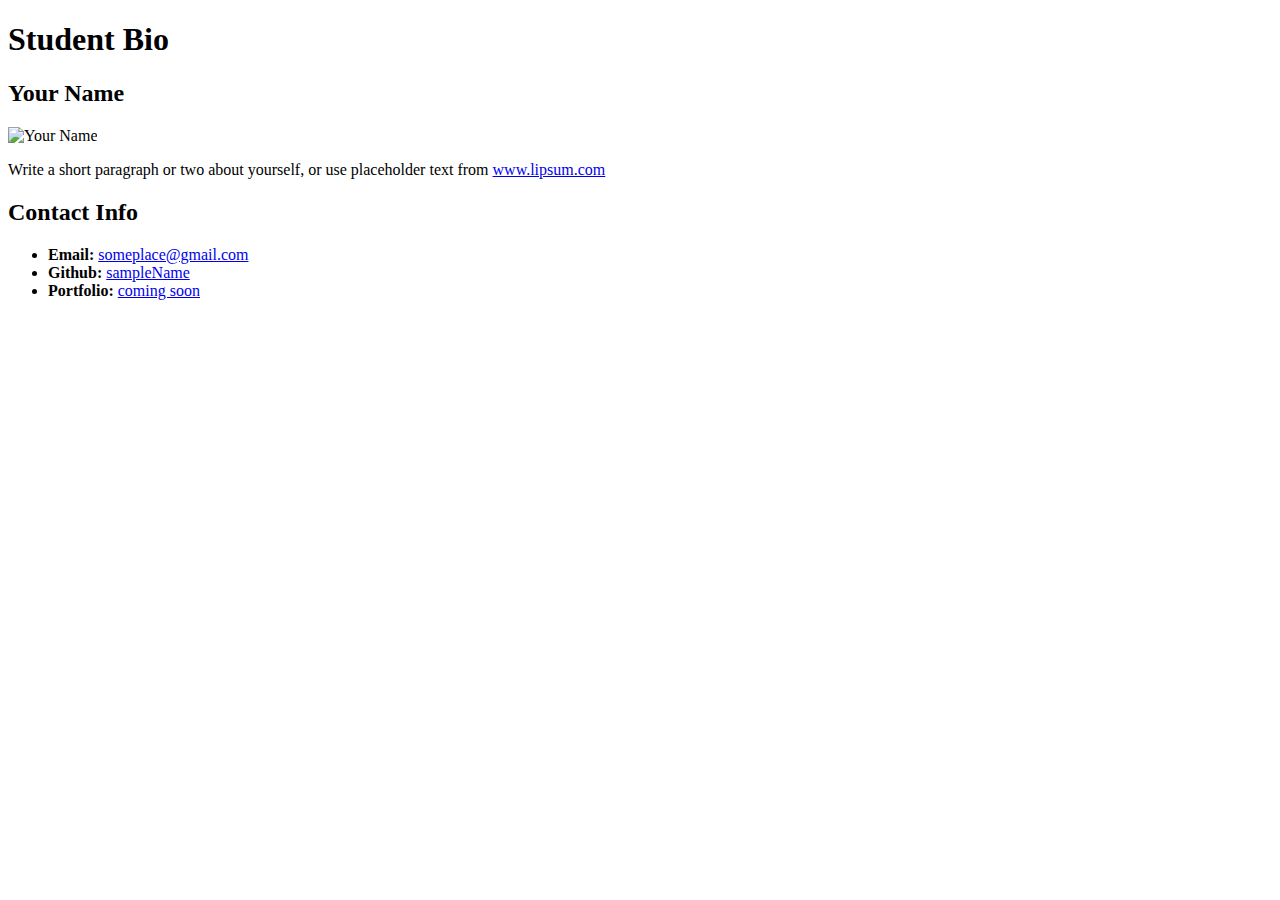
==== index.html @ fcb81edd "initial push" ====
<!-- CSS Stylesheets with Relative Paths --> <!DOCTYPE html> <html lang="en-us"> <head>   <meta charset="UTF-8">   <title>CSS Stylesheets with Relative Paths</title> </head> <body>   <header>     <h1>Student Bio</h1>   </header>   <div>     <section>       <h2>Your Name</h2>       <img src="https://placehold.it/200x200" alt="Your Name">       <p>Write a short paragraph or two about yourself, or use placeholder text from <a href="http://www.lipsum.com/">www.lipsum.com</a></p>     </section>     <section>       <h2>Contact Info</h2>       <ul>         <li><strong>Email:</strong> <a href="#">someplace@gmail.com</a></li>         <li><strong>Github:</strong> <a href="#">sampleName</a></li>         <li><strong>Portfolio:</strong> <a href="#">coming soon</a></li>       </ul>     </section>   </div> </body> </html>
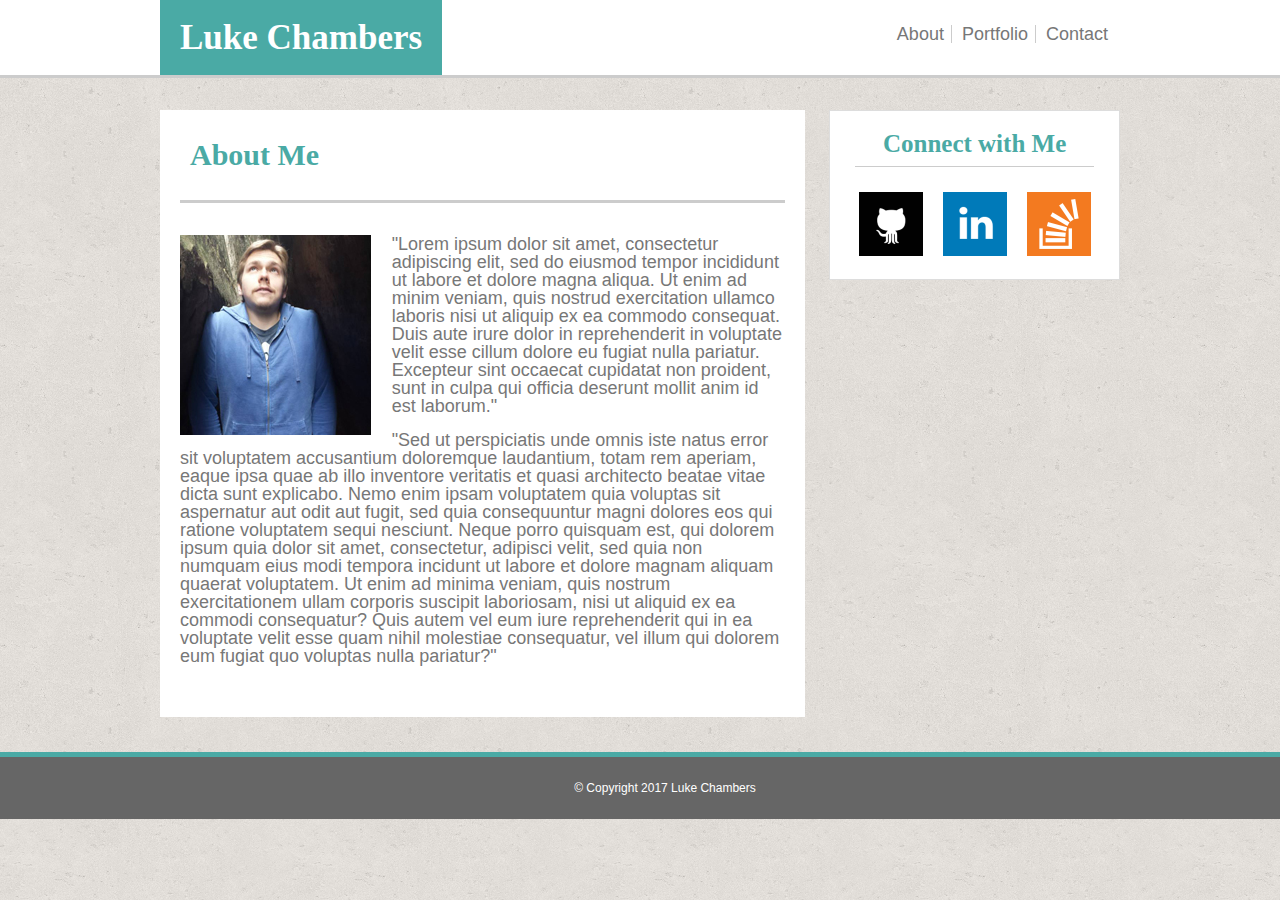
==== commit c306fef5: "updated reset, html, and css" ====
--- a/index.html
+++ b/index.html
@@ -1,4 +1,89 @@
 
 
-<!-- CSS Stylesheets with Relative Paths --> <!DOCTYPE html> <html lang="en-us"> <head>   <meta charset="UTF-8">   <title>CSS Stylesheets with Relative Paths</title> </head> <body>   <header>     <h1>Student Bio</h1>   </header>   <div>     <section>       <h2>Your Name</h2>       <img src="https://placehold.it/200x200" alt="Your Name">       <p>Write a short paragraph or two about yourself, or use placeholder text from <a href="http://www.lipsum.com/">www.lipsum.com</a></p>     </section>     <section>       <h2>Contact Info</h2>       <ul>         <li><strong>Email:</strong> <a href="#">someplace@gmail.com</a></li>         <li><strong>Github:</strong> <a href="#">sampleName</a></li>         <li><strong>Portfolio:</strong> <a href="#">coming soon</a></li>       </ul>     </section>   </div> </body> </html>
+<!-- CSS Stylesheets with Relative Paths --> 
+<!DOCTYPE html> 
+<html lang="en-us"> 
 
+<head>
+	<meta charset="UTF-8">
+	<link rel="stylesheet" type="text/css" href="assets/css/reset.css">
+	<link rel="stylesheet" type="text/css" href="assets/css/style.css">
+	<title>Luke Chambers Bio</title>
+</head>
+
+
+<body>
+	<div id="whiteBar">
+		<div class="mainContainer">
+			<div id="header">
+				<header>
+					<h1>Luke Chambers</h1>
+				</header>
+			</div>
+			<div id="sideLinksNoBorder">
+				<p> Contact </p>
+			</div>
+			<div id="sideLinks">
+				<p> Portfolio </p>
+			</div>
+			<div id="sideLinks">
+				<p> About </p>
+			</div>
+		</div>
+	</div>
+	<div>
+	<br>
+	<br>
+
+		<div class="mainContainer">
+			<div id="main">
+				<div id="subHeader">
+					<h2>About Me</h2>
+				</div>
+				<br>
+				<br>
+				<div id="photo">
+					<img src="assets/images/LukeChambers.jpg" alt="Luke Chambers">
+				</div>
+				<div id="info">
+					<p>"Lorem ipsum dolor sit amet, consectetur adipiscing elit, sed do eiusmod tempor incididunt ut labore et dolore magna aliqua. Ut enim ad minim veniam, quis nostrud exercitation ullamco laboris nisi ut aliquip ex ea commodo consequat. Duis aute irure dolor in reprehenderit in voluptate velit esse cillum dolore eu fugiat nulla pariatur. Excepteur sint occaecat cupidatat non proident, sunt in culpa qui officia deserunt mollit anim id est laborum."
+					</p>
+					<br>
+					<p>"Sed ut perspiciatis unde omnis iste natus error sit voluptatem accusantium doloremque laudantium, totam rem aperiam, eaque ipsa quae ab illo inventore veritatis et quasi architecto beatae vitae dicta sunt explicabo. Nemo enim ipsam voluptatem quia voluptas sit aspernatur aut odit aut fugit, sed quia consequuntur magni dolores eos qui ratione voluptatem sequi nesciunt. Neque porro quisquam est, qui dolorem ipsum quia dolor sit amet, consectetur, adipisci velit, sed quia non numquam eius modi tempora incidunt ut labore et dolore magnam aliquam quaerat voluptatem. Ut enim ad minima veniam, quis nostrum exercitationem ullam corporis suscipit laboriosam, nisi ut aliquid ex ea commodi consequatur? Quis autem vel eum iure reprehenderit qui in ea voluptate velit esse quam nihil molestiae consequatur, vel illum qui dolorem eum fugiat quo voluptas nulla pariatur?"</p>
+					<br><br>
+				</div>
+			</div>
+
+			<div id="sidebar">
+				<div id="sideHead">
+					<h2>Connect with Me</h2>
+				</div>
+				<div id="icons">
+					<a href="https://github.com/lchambers6/">
+						<img src="assets/images/github.png" width="64" height="64" alt="GitHub Logo"></a>
+				</div>
+				<div id="icons">
+					<a href="https://www.linkedin.com/in/luke-chambers-09997aa9/">
+						<img src="assets/images/linkedin.png" width="64" height="64" alt="LinkedIn Logo"></a>
+				</div>
+				<div id="icons">
+					<a href="https://stackoverflow.com/users/7872507/lukechambers91">
+						<img src="assets/images/overflow.png" width="64" height="64" alt="Stack Overflow Logo">
+					</a>
+				</div>
+				<!-- <ul>
+					<li><strong>Email:</strong> <a href="#">someplace@gmail.com</a></li>
+					<li><strong>Github:</strong> <a href="#">sampleName</a></li>
+					<li><strong>Portfolio:</strong> <a href="#">coming soon</a></li>
+				</ul> -->
+
+			</div>
+		</div>
+	</div>
+	<div id="footer">
+		<h3>&copy; Copyright 2017 Luke Chambers</h3>
+	</div>
+</body>
+
+</html>
+
--- a/assets/css/style.css
+++ b/assets/css/style.css
@@ -0,0 +1,113 @@
+body {
+	background-image: url(../images/cork-wallet.png);
+	margin: auto;
+}
+h1 {
+	font-family: 'Georgia', Times, Times New Roman, serif;
+	font-size: 35px;
+	font-weight: bold;
+	color: white;
+}
+h2 {
+	font-family: 'Georgia', Times, Times New Roman, serif;
+	font-size: 30px;
+	font-weight: bold;
+	color: #4aaaa5;
+}
+
+p {
+	font-family: 'Arial', 'Helvetica Neue', Helvetica, sans-serif;
+	font-size: 18px;
+	color: #777777;
+}
+
+#whiteBar {
+	background-color: #ffffff;
+	overflow: auto;
+	width: auto;
+	border-bottom: 3px solid #cccccc;
+}
+.mainContainer {
+	width: 960px;
+    margin: auto;
+}
+
+#header {
+	background-color: #4aaaa5;
+    float: left;
+    text-align: center;
+   	padding:20px;
+}
+
+#sideLinks{
+	border-right: 1px solid #cccccc;
+	float: right;
+	padding: 0px 7px 0px 0px;
+	margin: 25px 5px 25px 5px;
+}
+
+#sideLinksNoBorder{
+	float: right;
+	padding: 0px 7px 0px 0px;
+	margin: 25px 5px 25px 5px;
+}
+
+#main {
+	background-color: #ffffff;
+	width: 63%;
+	float: left;
+	padding: 20px;
+	margin-bottom: 35px;
+}
+
+#photo {
+	float:left;
+	width:35%;
+}
+
+#subHeader {
+	height: 50px;
+	border-bottom: 3px solid #cccccc;
+	padding: 10px;
+}
+
+#sidebar {
+	background-color: #ffffff;
+	width: 28%;
+	float: right;
+	text-align: center;
+	padding: 10px;
+	border: 1px solid #dddddd;
+}
+
+#sidebar h2 {
+	font-size: 25px;
+}
+
+#sideHead {
+	padding: 10px;
+	border-bottom: 1px solid #cccccc;
+	margin: 0px 15px 15px 15px;
+}
+
+
+#footer {
+	clear: both;
+	background-color: #666666;
+	width: auto;
+	text-align: center;
+	width:100%;
+	padding: 25px;
+	border-top: 5px solid #4aaaa5;
+	font-size: 12px;
+	font-family: 'Arial', 'Helvetica Neue', Helvetica, sans-serif;
+	color: #ffffff;
+}
+
+#icons {
+	float:left;
+	padding: 5px;
+	margin: 5px;
+	position: relative;
+	right: -9px;
+}